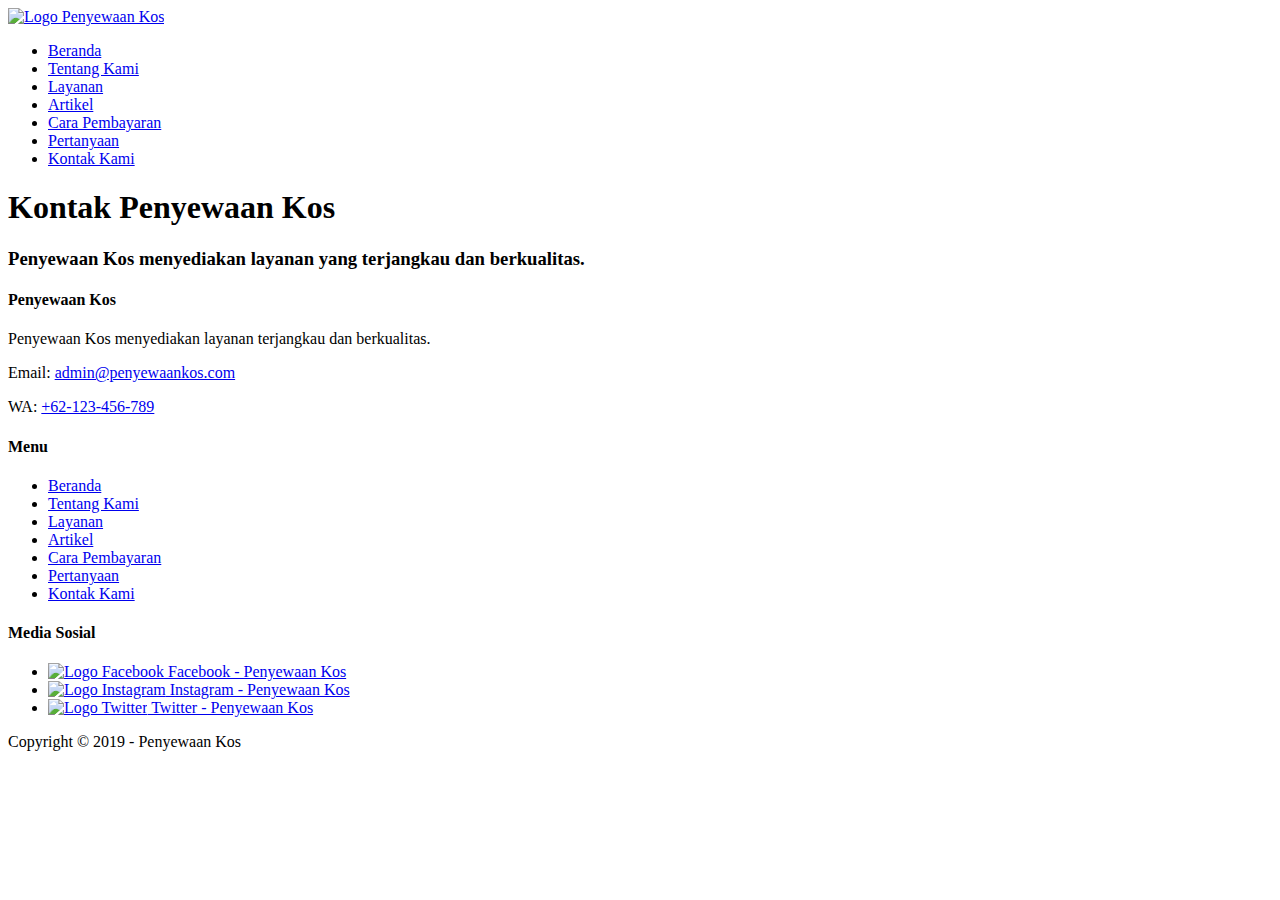
==== kontak.html @ 9700f396 "Add files via upload" ====
<!DOCTYPE html>
<html lang="en">
<head>
        <meta charset="UTF-8">
        <meta name="viewport" content="width=device-width, initial-scale=1.0">
        <meta http-equiv="X-UA-Compatible" content="ie=edge">

        <!-- Start Title -->
        <title>Jasa Web Penyewaan Kos Strategis Dan Murah - Penyewaan Kos - Beranda</title>
        <!-- End Title -->

        <!-- Start Description -->
        <meta name="description" content="Penyewaan Kos Dekat Kampus Universitas Tronojoyo Madura">
        <!-- End Description -->
</head>
<body>
    <!-- Start Logo -->
    <a href="index.html" title="Penyewaan Kos">
        <img src="images/logo-penyewaan-kos.jpg" alt="Logo Penyewaan Kos" width=400">
    </a>
    <!-- End Logo -->

    <!-- Start Menu Primer -->
    <ul>
        <li>
            <a href="index.html" title="Beranda">Beranda</a>
        </li>
        <li>
            <a href="tentang.html" title="Tentang Kami">Tentang Kami</a>
        </li>
        <li>
            <a href="layanan.html" title="Layanan">Layanan</a>
        </li>
        <li>
            <a href="artikel.html" title="Artikel">Artikel</a>
        </li>
        <li>
            <a href="pembayaran.html" title="Cara Pembayaran">Cara Pembayaran</a>
        </li>
        <li>
            <a href="pertanyaan.html" title="Pertanyaan">Pertanyaan</a>
        </li>
        <li>
            <a href="kontak.html" title="Kontak Kami">Kontak Kami</a>
        </li>
    </ul>
    <!-- End Menu Primer -->

    <!-- Start Jumbotron -->
    <h1>Kontak Penyewaan Kos</h1>
    <h3>Penyewaan Kos menyediakan layanan yang terjangkau dan berkualitas.</h3>
    <!-- End Jumbotron -->

    <!-- Start Menu Sekunder -->
    <h4>Penyewaan Kos</h4>
    <p>Penyewaan Kos menyediakan layanan terjangkau dan berkualitas.</p>
    <p>Email: <a href="mailto:admin@penyewaankos.com" title="admin@penyewaankos.com">admin@penyewaankos.com</a></p>
    <p>WA: <a href="tel:+62-123-456-789" title="+62-123-456-789">+62-123-456-789</a></p>

    <h4>Menu</h4>
    <ul>
        <li>
            <a href="index.html" title="Beranda">Beranda</a>
        </li>
        <li>
            <a href="tentang.html" title="Tentang Kami">Tentang Kami</a>
        </li>
        <li>
            <a href="layanan.html" title="Layanan">Layanan</a>
        </li>
        <li>
            <a href="artikel.html" title="Artikel">Artikel</a>
        </li>
        <li>
            <a href="pembayaran.html" title="Cara Pembayaran">Cara Pembayaran</a>
        </li>
         <li>
            <a href="pertanyaan.html" title="Pertanyaan">Pertanyaan</a>
        </li>
        <li>
            <a href="kontak.html" title="Kontak Kami">Kontak Kami</a>
        </li>
    </ul>

    <h4>Media Sosial</h4>
    <ul>
        <li> 
            <a href="https://facebook.com/" title="Facebook - Penyewaan Kos">
                <img src="images/logo-facebook.png" alt="Logo Facebook" width="30">
                Facebook - Penyewaan Kos
            </a>
        </li>
        <li> 
            <a href="https://instagram.com/" title="Instagram - Penyewaan Kos">
                <img src="images/logo-instagram.png" alt="Logo Instagram" width="30">
                Instagram - Penyewaan Kos
            </a>
        </li>
        <li> 
            <a href="https://twitter.com/" title="Twitter - Penyewaan Kos">
                <img src="images/logo-twitter.png" alt="Logo Twitter" width="30">
                Twitter - Penyewaan Kos
            </a>
        </li>
    </ul>
    <!-- End Menu Sekunder -->

    <!-- Start Copyright -->
    <p>Copyright &copy; 2019 - Penyewaan Kos</p>
    <!-- End Copyright -->
</body>
</html>
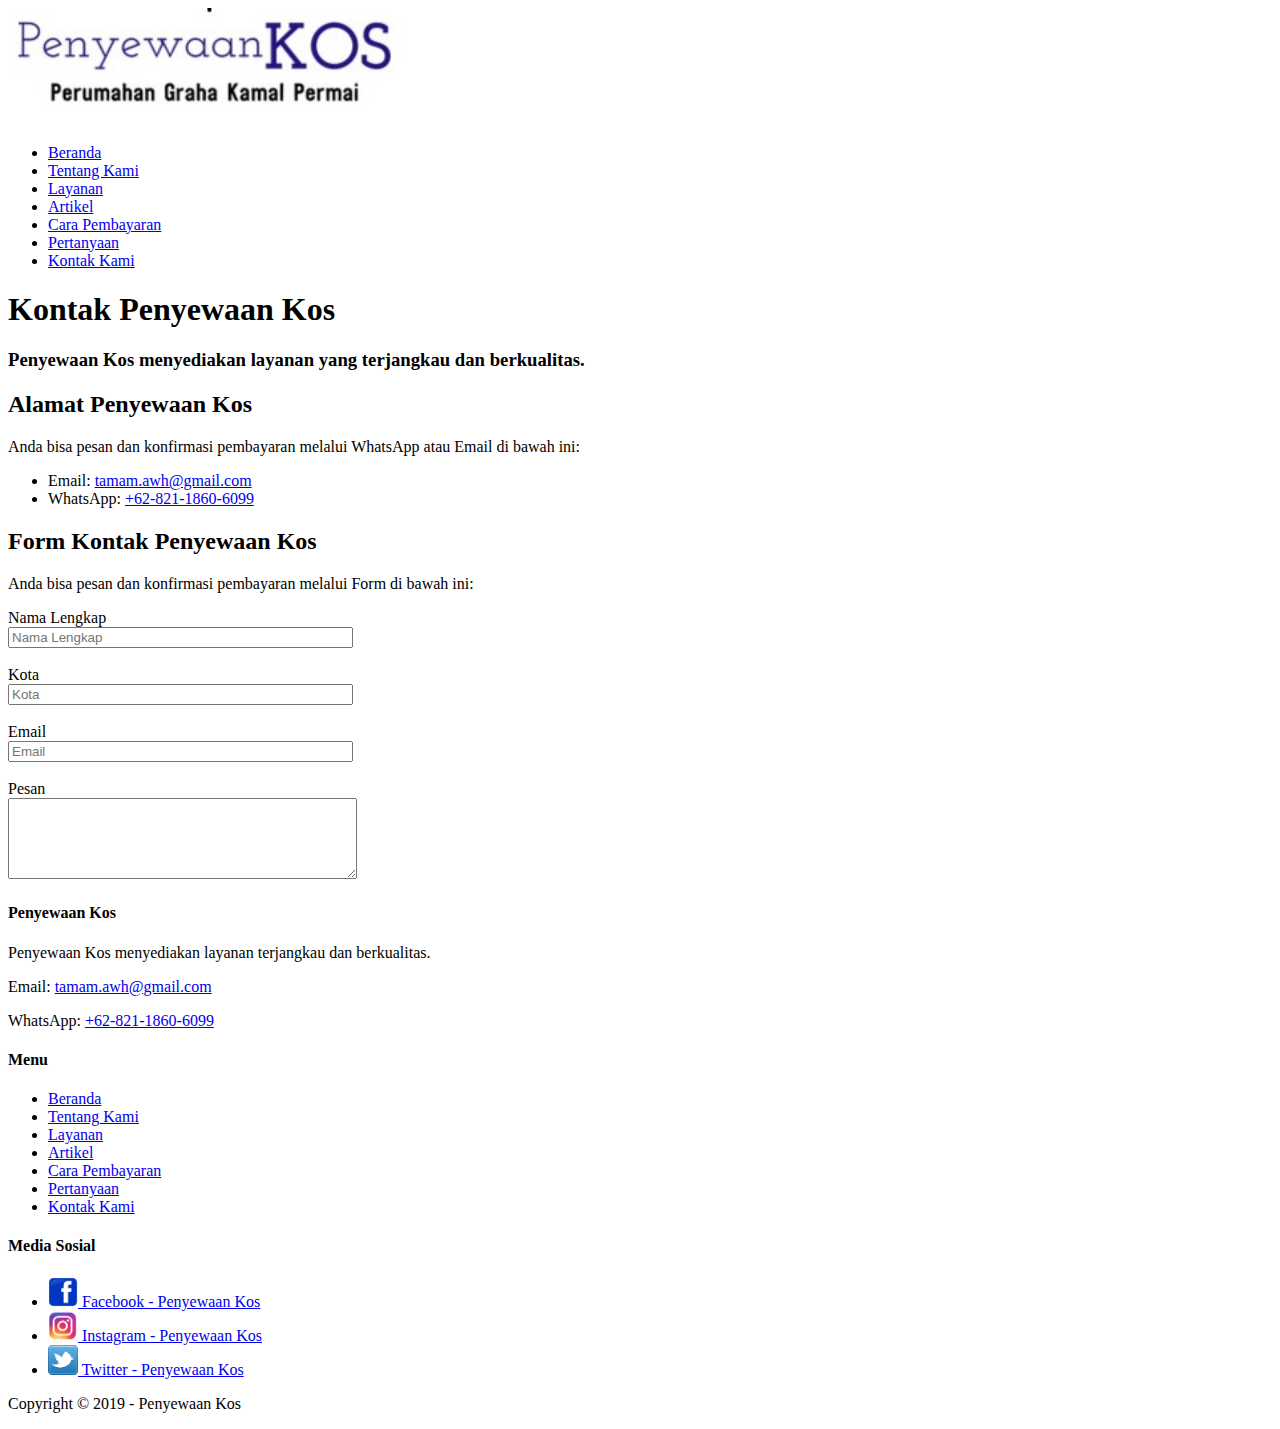
==== commit 04a9a1f1: "Add files via upload" ====
--- a/kontak.html
+++ b/kontak.html
@@ -51,11 +51,50 @@
     <h3>Penyewaan Kos menyediakan layanan yang terjangkau dan berkualitas.</h3>
     <!-- End Jumbotron -->
 
+    <!-- Start Alamat -->
+    <h2>Alamat Penyewaan Kos</h2>
+    <p>Anda bisa pesan dan konfirmasi pembayaran melalui WhatsApp atau Email di bawah ini:</p>
+    <ul>
+        <li>Email: <a href="mailto:tamam.awh@gmail.com" title="tamam.awh@gmail.com">tamam.awh@gmail.com</a></li>
+        <li>WhatsApp: <a href="tel:+62-821-1860-6099" title="+62-821-1860-6099">+62-821-1860-6099</a></li>
+    </ul>
+    <!-- End Alamat -->
+
+    <!-- Start Form -->
+    <h2>Form Kontak Penyewaan Kos</h2>
+    <p>Anda bisa pesan dan konfirmasi pembayaran melalui Form di bawah ini:</p>
+
+    <form action="">
+        <label for="nama">Nama Lengkap</label>
+        <br>
+        <input type="text" placeholder="Nama Lengkap" size="40" name="nama" id="nama">
+
+        <br><br>
+
+        <label for="nama">Kota</label>
+        <br>
+        <input type="text" placeholder="Kota" size="40" name="kota" id="kota">
+
+        <br><br>
+
+        <label for="nama">Email</label>
+        <br>
+        <input type="text" placeholder="Email" size="40" name="email" id="email">
+
+        <br><br>
+
+        <label for="pesan">Pesan</label>
+        <br>
+        <textarea cols="41" rows="5"></textarea>
+    </form>
+
+    <!-- End Form -->
+
     <!-- Start Menu Sekunder -->
     <h4>Penyewaan Kos</h4>
     <p>Penyewaan Kos menyediakan layanan terjangkau dan berkualitas.</p>
-    <p>Email: <a href="mailto:admin@penyewaankos.com" title="admin@penyewaankos.com">admin@penyewaankos.com</a></p>
-    <p>WA: <a href="tel:+62-123-456-789" title="+62-123-456-789">+62-123-456-789</a></p>
+    <p>Email: <a href="mailto:tamam.awh@gmail.com" title="tamam.awh@gmail.com">tamam.awh@gmail.com</a></p>
+    <p>WhatsApp: <a href="tel:+62-821-1860-6099" title="+62-821-1860-6099">+62-821-1860-6099</a></p>
 
     <h4>Menu</h4>
     <ul>
